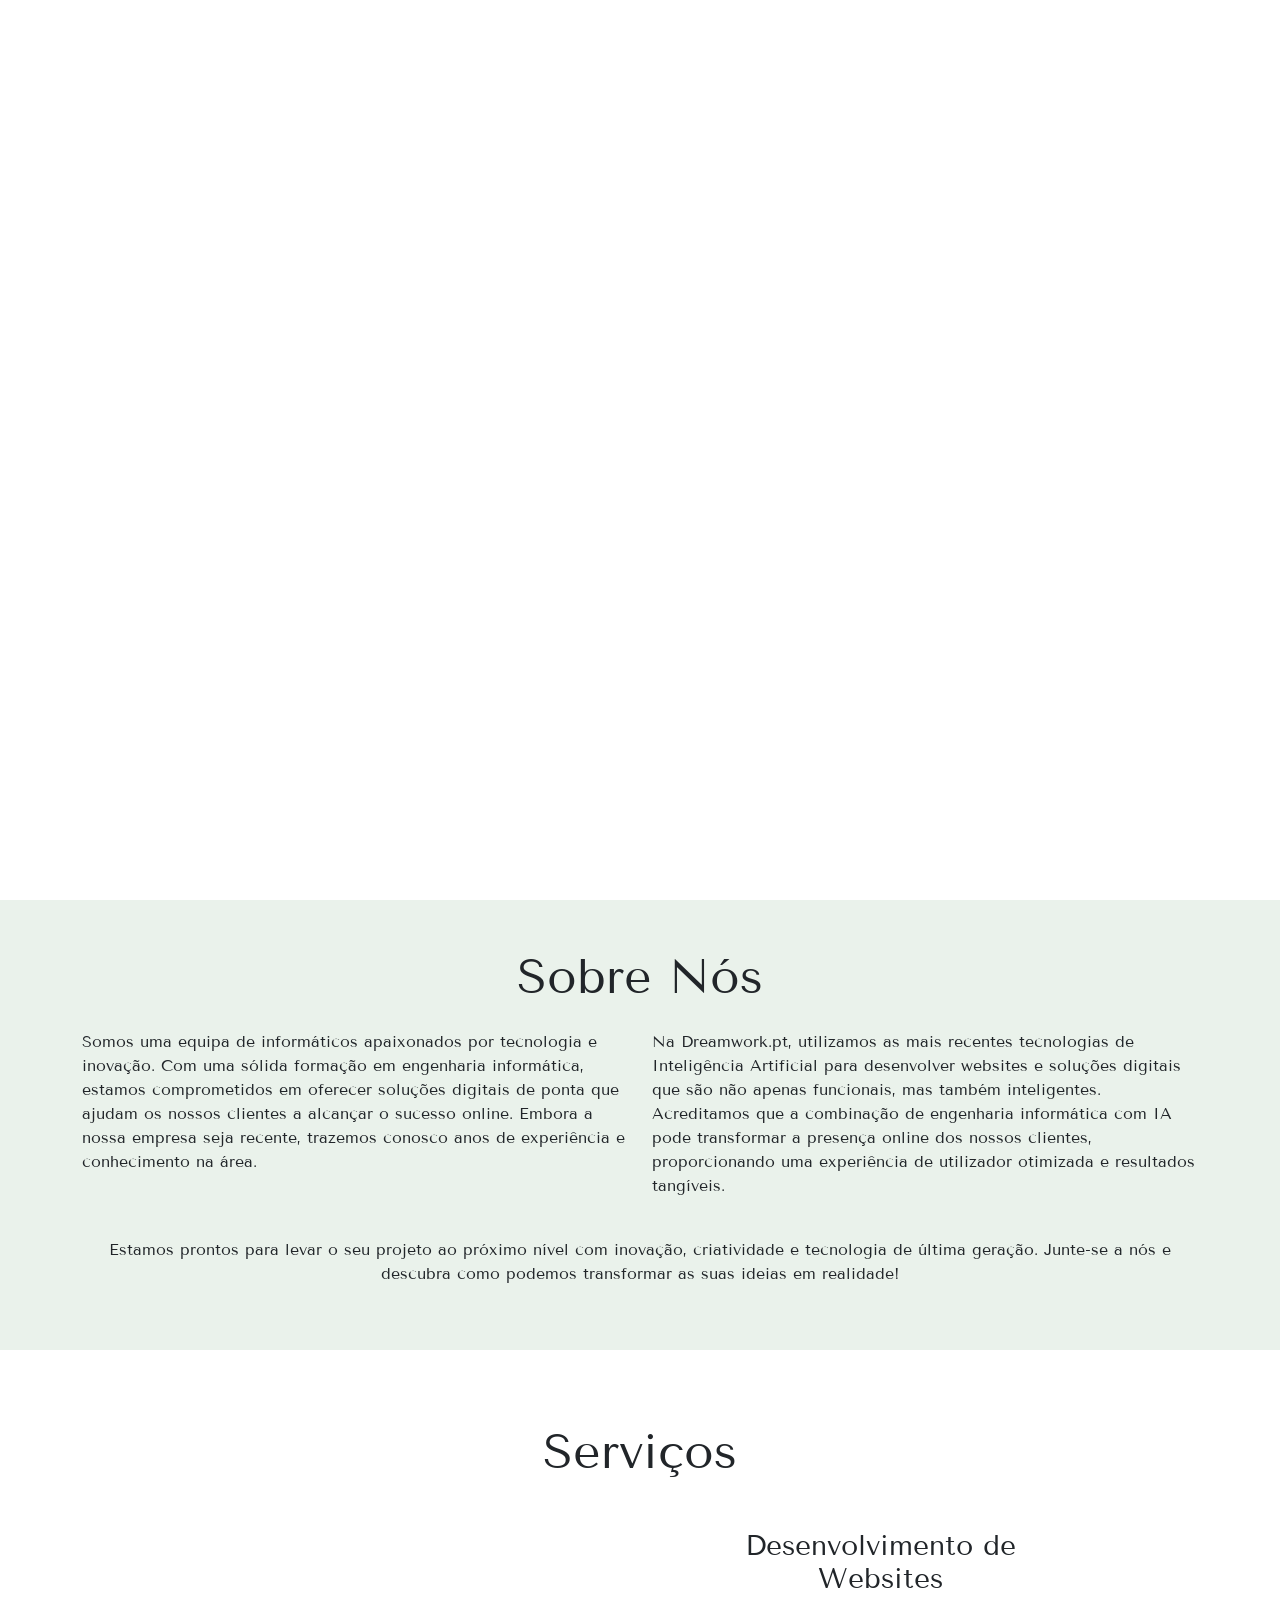
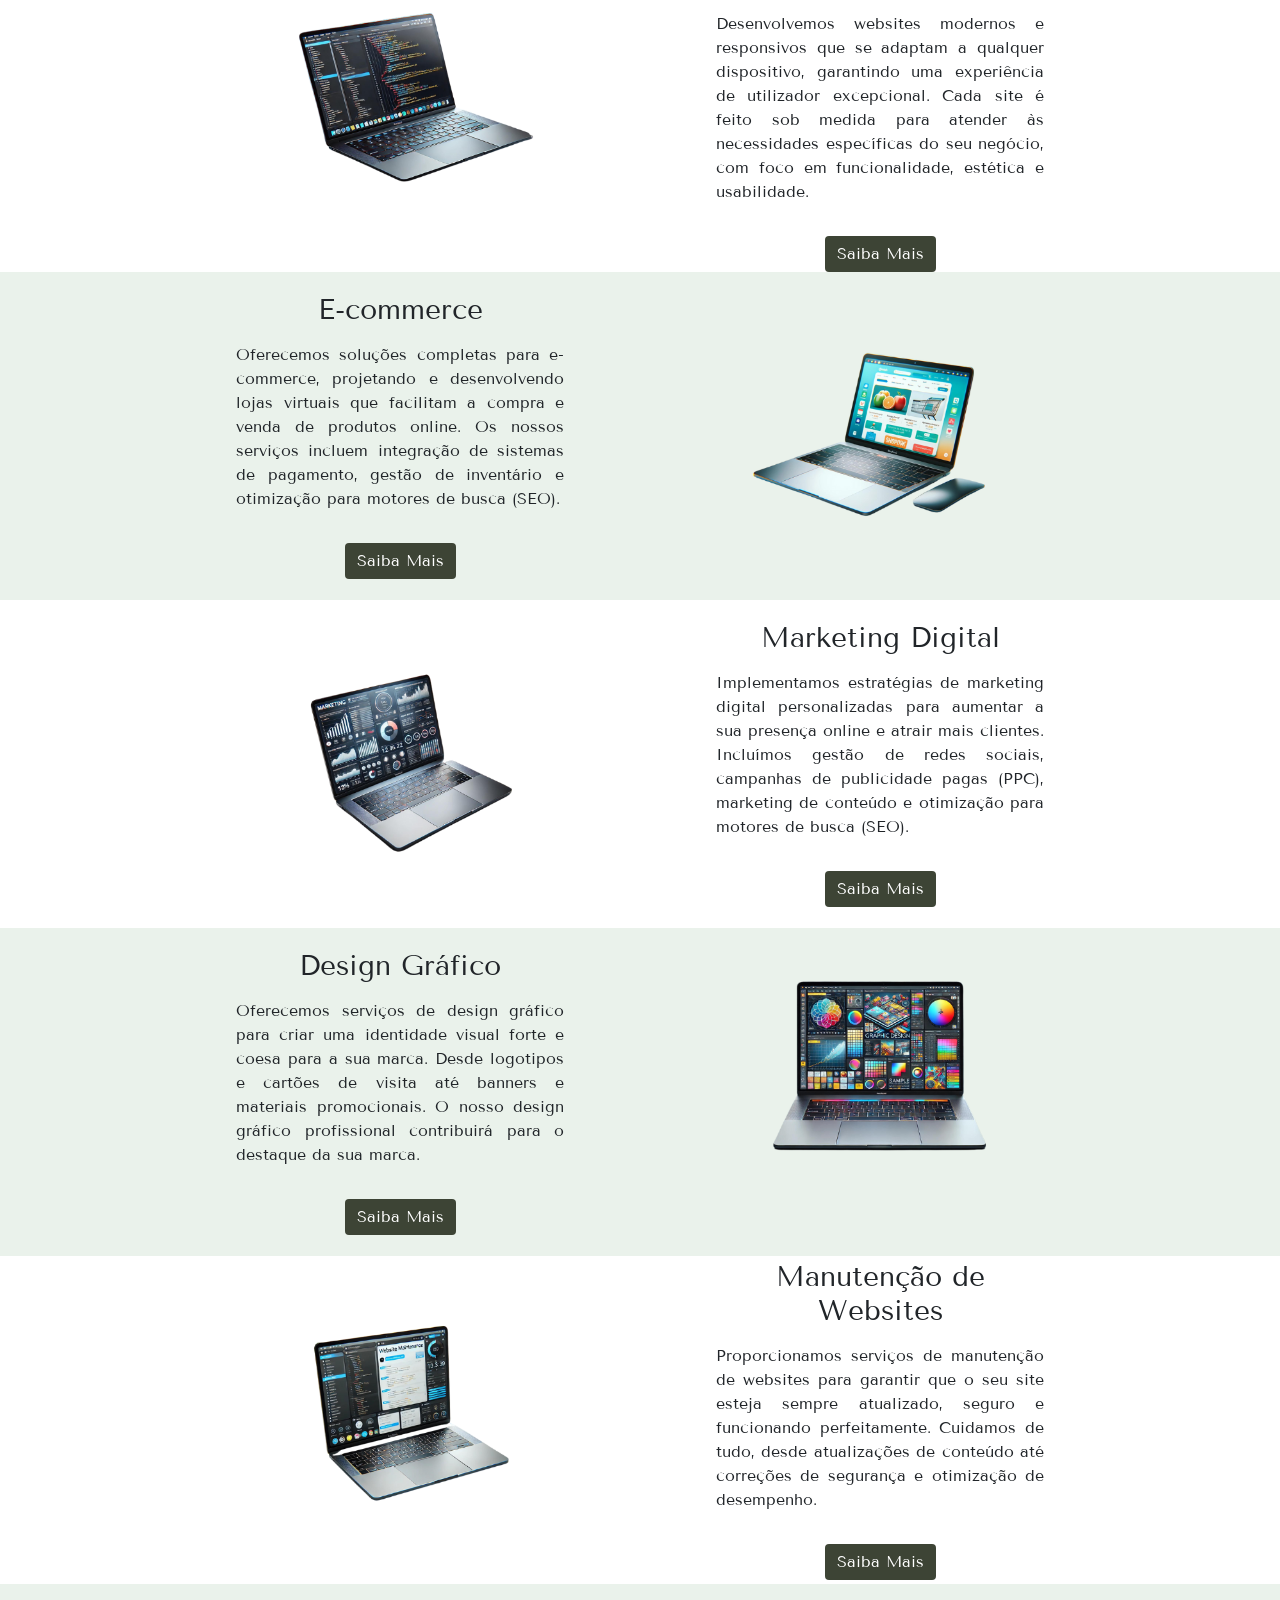
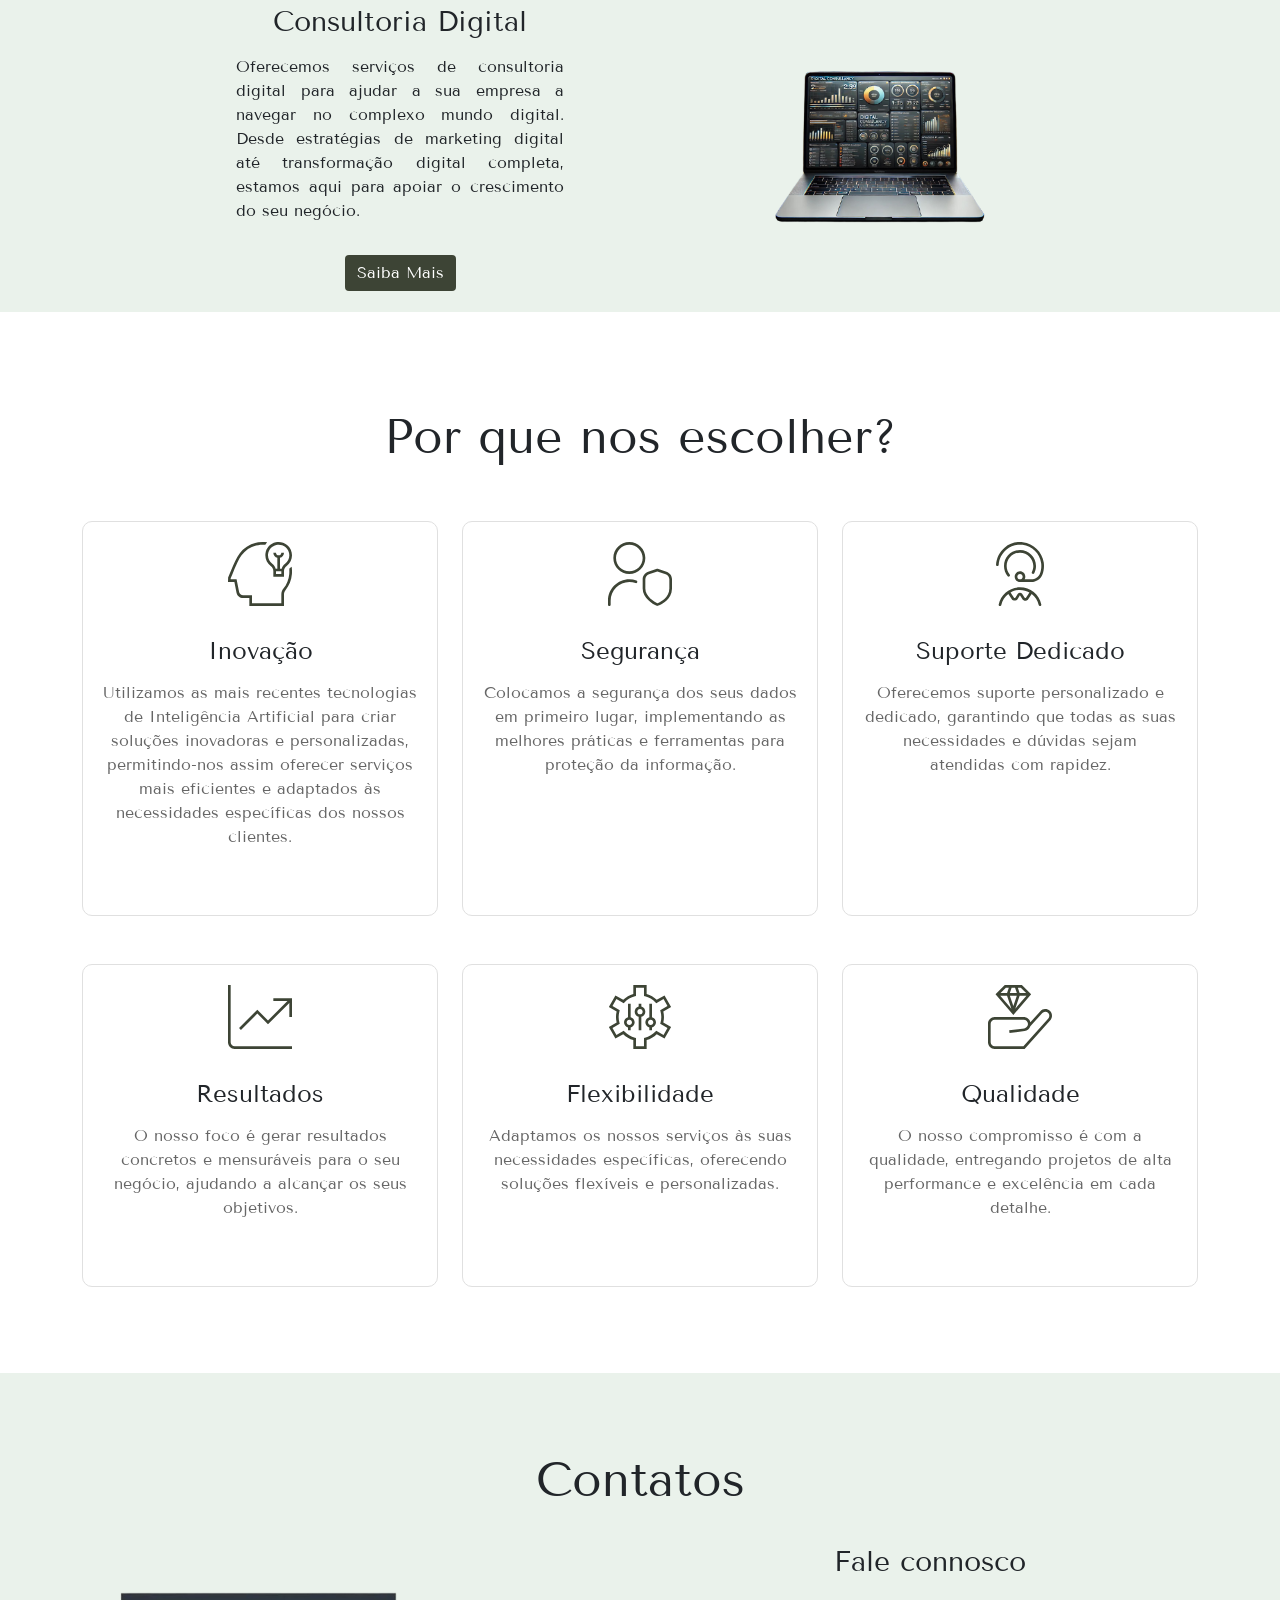
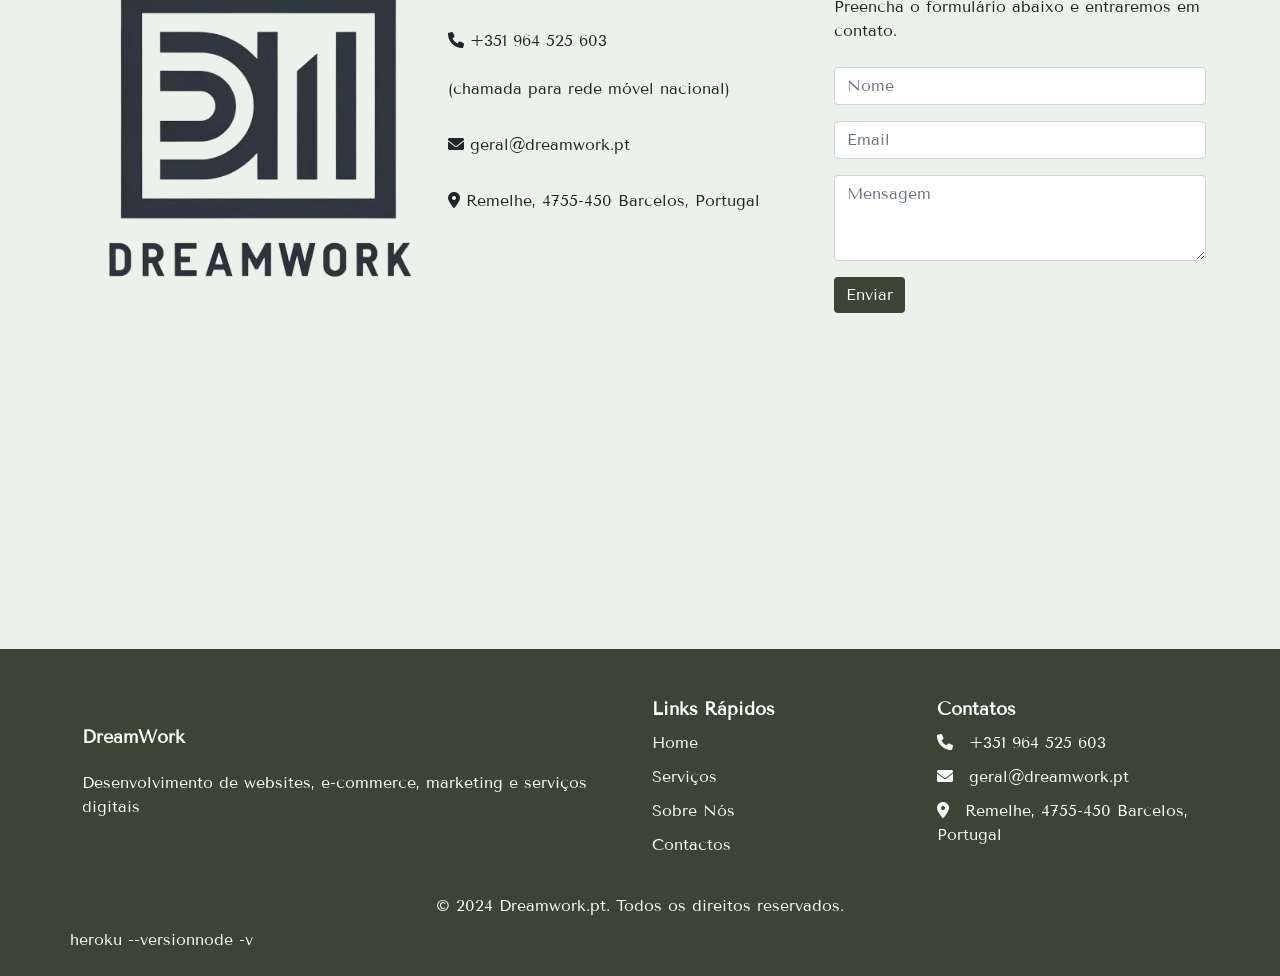
==== public/index.html @ a7d92b6b "Add files via upload" ====
<!DOCTYPE html>
<html lang="pt">
<head>
    <!-- Google tag (gtag.js) -->
    <script async src="https://www.googletagmanager.com/gtag/js?id=G-E460BXKVHP"></script>
    <script>
        window.dataLayer = window.dataLayer || [];
        function gtag(){dataLayer.push(arguments);}
        gtag('js', new Date());
        gtag('config', 'G-E460BXKVHP');
    </script>
    <meta charset="UTF-8">
    <meta name="viewport" content="width=device-width, initial-scale=1.0">
    <meta name="description" content="Desenvolvimento de websites, e-commerce, marketing e serviços digitais">
    <meta name="keywords" content="desenvolvimento web, serviços web, Dreamwork.pt, informática, Barcelos, engenharia informática, digital, serviços digitais">
    <meta name="author" content="dreamwork.pt">
    <title>Dreamwork.pt</title>
    <!-- Bootstrap CSS -->
    <link href="css/bootstrap.min.css" rel="stylesheet">
    <!-- FontAwesome CSS -->
    <link rel="stylesheet" href="https://cdnjs.cloudflare.com/ajax/libs/font-awesome/6.0.0-beta3/css/all.min.css">
    <!-- Google Fonts -->
    <link href="https://fonts.googleapis.com/css2?family=Tenor+Sans&display=swap" rel="stylesheet">
    <link rel="stylesheet" href="css/styles.css">
    <link rel="icon" href="img/favicon.ico" type="image/x-icon">
    <!-- EmailJS -->
    <script type="text/javascript" src="https://cdn.emailjs.com/dist/email.min.js"></script>
</head>
<body>
    <header class="navbar navbar-expand-lg navbar-light bg-light fixed-top">
        <div class="container-fluid">
            <a class="navbar-brand" href="#">
                <img src="img/logo.png" alt="Logo" style="height: 40px;">
            </a>
            <button class="navbar-toggler" type="button" data-toggle="collapse" data-target="#navbarNav" aria-controls="navbarNav" aria-expanded="false" aria-label="Toggle navigation">
                <span class="navbar-toggler-icon"></span>
            </button>
            <div class="collapse navbar-collapse" id="navbarNav">
                <ul class="navbar-nav">
                    <li class="nav-item">
                        <a class="nav-link" href="#home">Home</a>
                    </li>
                    <li class="nav-item">
                        <a class="nav-link" href="#about">Sobre Nós</a>
                    </li>
                    <li class="nav-item">
                        <a class="nav-link" href="#services">Serviços</a>
                    </li>
                    <li class="nav-item">
                        <a class="nav-link" href="#contact">Contactos</a>
                    </li>
                </ul>
            </div>
        </div>
    </header>

    <main>
        <section id="home" class="d-flex align-items-center justify-content-center">
            <video autoplay muted loop id="bg-video">
                <source src="video/landscape.mp4" type="video/mp4">
                O seu navegador não suporta o elemento de vídeo.
            </video>
            <div class="scroll-down">
                <a href="#about">
                    <i class="fa-solid fa-arrow-down"></i>
                </a>
            </div>
        </section>
        
        

        <section id="about" class="py-5">
            <div class="container">
                <h2 class="text-center mb-4">Sobre Nós</h2>
                <div class="row">
                    <div class="col-md-6">
                        <p>Somos uma equipa de informáticos apaixonados por tecnologia e inovação. Com uma sólida formação em engenharia informática, estamos comprometidos em oferecer soluções digitais de ponta que ajudam os nossos clientes a alcançar o sucesso online. Embora a nossa empresa seja recente, trazemos conosco anos de experiência e conhecimento na área.</p>
                    </div>
                    <div class="col-md-6">
                        <p>Na Dreamwork.pt, utilizamos as mais recentes tecnologias de Inteligência Artificial para desenvolver websites e soluções digitais que são não apenas funcionais, mas também inteligentes. Acreditamos que a combinação de engenharia informática com IA pode transformar a presença online dos nossos clientes, proporcionando uma experiência de utilizador otimizada e resultados tangíveis.</p>
                    </div>
                </div>
                <div class="row mt-4">
                    <div class="col-md-12 text-center">
                        <p>Estamos prontos para levar o seu projeto ao próximo nível com inovação, criatividade e tecnologia de última geração. Junte-se a nós e descubra como podemos transformar as suas ideias em realidade!</p>
                    </div>
                </div>
            </div>
        </section>

        <section id="services" class="py-5">
            <div class="">
                <h2 class="text-center mb-5">Serviços</h2>
                
                <!-- Desenvolvimento de Websites -->
                <div class="row align-items-center mb-5">
                    <div class="col-md-6">
                        <img src="img/websites.png" alt="Desenvolvimento de Websites" class="img-fluid">
                    </div>
                    <div class="col-md-6">
                        <div class="alinha-texto">
                            <h3 class="text-center">Desenvolvimento de Websites</h3>
                            <p>Desenvolvemos websites modernos e responsivos que se adaptam a qualquer dispositivo, garantindo uma experiência de utilizador excepcional. Cada site é feito sob medida para atender às necessidades específicas do seu negócio, com foco em funcionalidade, estética e usabilidade.</p>
                            <div class="text-center">
                                <a href="#contact" class="btn btn-custom mt-3">Saiba Mais</a>
                            </div>
                        </div>
                    </div>
                </div>
        
                <!-- E-commerce -->
                <div class="row align-items-center mb-5">
                    <div class="col-md-6 order-md-2">
                        <img src="img/ecommerce.png" alt="E-commerce" class="img-fluid">
                    </div>
                    <div class="col-md-6 order-md-1">
                        <div class="alinha-texto">
                            <h3 class="text-center">E-commerce</h3>
                            <p>Oferecemos soluções completas para e-commerce, projetando e desenvolvendo lojas virtuais que facilitam a compra e venda de produtos online. Os nossos serviços incluem integração de sistemas de pagamento, gestão de inventário e otimização para motores de busca (SEO).</p>
                            <div class="text-center">
                                <a href="#contact" class="btn btn-custom mt-3">Saiba Mais</a>
                            </div>
                        </div>
                    </div>
                </div>
        
                <!-- Marketing Digital -->
                <div class="row align-items-center mb-5">
                    <div class="col-md-6">
                        <img src="img/marketing.png" alt="Marketing Digital" class="img-fluid">
                    </div>
                    <div class="col-md-6">
                        <div class="alinha-texto">
                            <h3 class="text-center">Marketing Digital</h3>
                            <p>Implementamos estratégias de marketing digital personalizadas para aumentar a sua presença online e atrair mais clientes. Incluímos gestão de redes sociais, campanhas de publicidade pagas (PPC), marketing de conteúdo e otimização para motores de busca (SEO).</p>
                            <div class="text-center">
                                <a href="#contact" class="btn btn-custom mt-3">Saiba Mais</a>
                            </div>
                        </div>
                    </div>
                </div>
        
                <!-- Design Gráfico -->
                <div class="row align-items-center mb-5">
                    <div class="col-md-6 order-md-2">
                        <img src="img/design.png" alt="Design Gráfico" class="img-fluid">
                    </div>
                    <div class="col-md-6 order-md-1">
                        <div class="alinha-texto">
                            <h3 class="text-center">Design Gráfico</h3>
                            <p>Oferecemos serviços de design gráfico para criar uma identidade visual forte e coesa para a sua marca. Desde logotipos e cartões de visita até banners e materiais promocionais. O nosso design gráfico profissional contribuirá para o destaque da sua marca.</p>
                            <div class="text-center">
                                <a href="#contact" class="btn btn-custom mt-3">Saiba Mais</a>
                            </div>
                        </div>
                    </div>
                </div>
        
                <!-- Manutenção de Websites -->
                <div class="row align-items-center mb-5">
                    <div class="col-md-6">
                        <img src="img/tools.png" alt="Manutenção de Websites" class="img-fluid">
                    </div>
                    <div class="col-md-6">
                        <div class="alinha-texto">
                            <h3 class="text-center">Manutenção de Websites</h3>
                            <p>Proporcionamos serviços de manutenção de websites para garantir que o seu site esteja sempre atualizado, seguro e funcionando perfeitamente. Cuidamos de tudo, desde atualizações de conteúdo até correções de segurança e otimização de desempenho.</p>
                            <div class="text-center">
                                <a href="#contact" class="btn btn-custom mt-3">Saiba Mais</a>
                            </div>
                        </div>
                    </div>
                </div>
        
                <!-- Consultoria Digital -->
                <div class="row align-items-center mb-5">
                    <div class="col-md-6 order-md-2">
                        <img src="img/consultant.png" alt="Consultoria Digital" class="img-fluid">
                    </div>
                    <div class="col-md-6 order-md-1">
                        <div class="alinha-texto">
                            <h3 class="text-center">Consultoria Digital</h3>
                            <p>Oferecemos serviços de consultoria digital para ajudar a sua empresa a navegar no complexo mundo digital. Desde estratégias de marketing digital até transformação digital completa, estamos aqui para apoiar o crescimento do seu negócio.</p>
                            <div class="text-center">
                                <a href="#contact" class="btn btn-custom mt-3">Saiba Mais</a>
                            </div>
                        </div>
                    </div>
                </div>
            </div>
        </section>
        
        <!-- Seção Por Que Escolher-Nos -->
        <section id="why-choose-us" class="py-5">
            <div class="container">
                <h2 class="text-center">Por que nos escolher?</h2>
                <div class="row">
                    <div class="col-md-4 text-center">
                        <div class="feature">
                            <img src="img/innovation.svg" alt="Inovação" class="img-fluid mb-3" style="width: 64px;">
                            <h4>Inovação</h4>
                            <p>Utilizamos as mais recentes tecnologias de Inteligência Artificial para criar soluções inovadoras e personalizadas, permitindo-nos assim oferecer serviços mais eficientes e adaptados às necessidades específicas dos nossos clientes.</p>
                        </div>
                    </div>
                    <div class="col-md-4 text-center">
                        <div class="feature">
                            <img src="img/security.svg" alt="Segurança" class="img-fluid mb-3" style="width: 64px;">
                            <h4>Segurança</h4>
                            <p>Colocamos a segurança dos seus dados em primeiro lugar, implementando as melhores práticas e ferramentas para proteção da informação.</p>
                        </div>
                    </div>
                    <div class="col-md-4 text-center">
                        <div class="feature">
                            <img src="img/support.svg" alt="Suporte Dedicado" class="img-fluid mb-3" style="width: 64px;">
                            <h4>Suporte Dedicado</h4>
                            <p>Oferecemos suporte personalizado e dedicado, garantindo que todas as suas necessidades e dúvidas sejam atendidas com rapidez.</p>
                        </div>
                    </div>
                </div>
                <div class="row mt-5">
                    <div class="col-md-4 text-center">
                        <div class="feature">
                            <img src="img/results.svg" alt="Resultados" class="img-fluid mb-3" style="width: 64px;">
                            <h4>Resultados</h4>
                            <p>O nosso foco é gerar resultados concretos e mensuráveis para o seu negócio, ajudando a alcançar os seus objetivos.</p>
                        </div>
                    </div>
                    <div class="col-md-4 text-center">
                        <div class="feature">
                            <img src="img/flexibility.svg" alt="Flexibilidade" class="img-fluid mb-3" style="width: 64px;">
                            <h4>Flexibilidade</h4>
                            <p>Adaptamos os nossos serviços às suas necessidades específicas, oferecendo soluções flexíveis e personalizadas.</p>
                        </div>
                    </div>
                    <div class="col-md-4 text-center">
                        <div class="feature">
                            <img src="img/quality.svg" alt="Qualidade" class="img-fluid mb-3" style="width: 64px;">
                            <h4>Qualidade</h4>
                            <p>O nosso compromisso é com a qualidade, entregando projetos de alta performance e excelência em cada detalhe.</p>
                        </div>
                    </div>
                </div>
            </div>
        </section>

        <section id="contact" class="">
            <div class="container">
                <h2 class="text-center">Contatos</h2>
                <!-- Primeira linha: Três colunas -->
                <div class="row align-items-center">
                    <!-- Primeira coluna: Logo grande -->
                    <div class="col-md-4 text-center">
                        <img src="img/logo_grande.png" alt="Logo Grande" class="logo-grande">
                    </div>
                    <!-- Segunda coluna: Detalhes de contacto -->
                    <div class="col-md-4 text-left">
                        <div class="row">
                            <div class="col-12">
                                <p class="contact-detail"><i class="fas fa-phone"></i> +351 964 525 603</p>
                                <p class="contact-detail">(chamada para rede móvel nacional)</p>
                            </div>
                            <div class="col-12">
                                <p class="contact-detail"><i class="fas fa-envelope"></i> geral@dreamwork.pt</p>
                            </div>
                            <div class="col-12">
                                <p class="contact-detail"><i class="fas fa-map-marker-alt"></i> Remelhe, 4755-450 Barcelos, Portugal</p>
                            </div>
                        </div>
                    </div>
                    <!-- Terceira coluna: Formulário de contacto -->
                    <div class="col-md-4 p-1">
                        <h3>Fale connosco</h3>
                        <p>Preencha o formulário abaixo e entraremos em contato.</p>
                        <form id="contactForm">
                            <div class="mb-3">
                                <input type="text" class="form-control" id="name" name="name" placeholder="Nome" required>
                            </div>
                            <div class="mb-3">
                                <input type="email" class="form-control" id="email" name="email" placeholder="Email" required>
                            </div>
                            <div class="mb-3">
                                <textarea class="form-control" id="message" name="message" rows="3" placeholder="Mensagem" required></textarea>
                            </div>
                            <button type="submit" class="btn btn-primary btn-custom">Enviar</button>
                        </form>
                    </div>
                </div>
                <!-- Segunda linha: Google Maps -->
            </div>
            <div class="row no-gutters">
                <div id="map" style="height: 300px; width: 100%;"></div>
            </div>
        </section>

        <!-- Rodapé -->
        <footer class="text-white py-4">
            <div class="container">
                <div class="row">
                    <div class="col-md-6 mb-3 mb-md-0 text-left">
                        <h5>DreamWork</h5>
                        <p>Desenvolvimento de websites, e-commerce, marketing e serviços digitais</p>
                    </div>
                    <div class="col-md-3 mb-3 mb-md-0">
                        <h5>Links Rápidos</h5>
                        <ul class="list-unstyled">
                            <li><a href="#home" class="text-white">Home</a></li>
                            <li><a href="#services" class="text-white">Serviços</a></li>
                            <li><a href="#about" class="text-white">Sobre Nós</a></li>
                            <li><a href="#contact" class="text-white">Contactos</a></li>
                        </ul>
                    </div>
                    <div class="col-md-3">
                        <h5>Contatos</h5>
                        <ul class="list-unstyled">
                            <li><i class="fas fa-phone"></i> +351 964 525 603</li>
                            <li><i class="fas fa-envelope"></i> geral@dreamwork.pt</li>
                            <li><i class="fas fa-map-marker-alt"></i> Remelhe, 4755-450 Barcelos, Portugal</li>
                        </ul>
                    </div>
                </div>
                <div class="row mt-3">
                    <div class="col-12 text-center">
                        <p>&copy; 2024 Dreamwork.pt. Todos os direitos reservados.</p>
                    </div>heroku --versionnode -v
                </div>
            </div>
        </footer>
    </main>

    <script src="js/scripts.js"></script>
    <!-- Incluindo bibliotecas JavaScript necessárias -->
    <script src="https://code.jquery.com/jquery-3.5.1.slim.min.js"></script>
    <script src="https://cdn.jsdelivr.net/npm/@popperjs/core@2.9.2/dist/umd/popper.min.js"></script>
    <script src="https://stackpath.bootstrapcdn.com/bootstrap/4.5.2/js/bootstrap.min.js"></script>
</body>
</html>
---- public/css/styles.css ----
/* Estilos Gerais */
body {
    font-family: 'Tenor Sans', sans-serif;
    margin: 0;
    padding: 0;
    overflow-x: hidden; /* Evita scroll horizontal */
}

header {
    width: 100%;
    top: 0;
    z-index: 1000;
    position: fixed;
    transition: top 0.3s, opacity 0.3s ease-in-out;
    opacity: 0; /* Oculta a barra de navegação inicialmente */
    pointer-events: none; /* Evita que o usuário interaja com a barra de navegação quando ela está oculta */
}

header.visible {
    opacity: 1; /* Mostra a barra de navegação quando visível */
    pointer-events: all; /* Permite a interação com a barra de navegação quando visível */
}

header.hidden {
    top: -100px; /* Altura da navbar */
    opacity: 0; /* Oculta a barra de navegação quando não visível */
    pointer-events: none; /* Evita que o usuário interaja com a barra de navegação quando ela está oculta */
}

.navbar .navbar-brand {
    display: flex;
    align-items: center;
    margin-left: 0; /* Ajusta o logo para a esquerda */
}

.navbar .navbar-collapse {
    justify-content: left;
}


main {
    padding-top: 56px; /* Altura da barra de navegação */
}

#home {
    height: 100vh;
    overflow: hidden;
    margin-top: -56px; /* Corrige a posição do vídeo */
}

#bg-video {
    position: absolute;
    top: 0;
    left: 0;
    width: 100%;
    height: 100%;
    object-fit: cover;
    z-index: -1; /* Coloca o vídeo atrás do conteúdo */
}

.video-overlay {
    position: absolute;
    top: 0;
    left: 0;
    width: 100%;
    height: 100%;
    display: flex;
    align-items: center;
    justify-content: center;
    color: white;
    text-shadow: 0 0 10px rgba(0, 0, 0, 0.7);
}

.scroll-down {
    position: absolute;
    bottom: 20px;
    left: 50%;
    transform: translateX(-50%);
    z-index: 1;
}

.scroll-down img {
    width: 30px;
    height: 30px;
}

.scroll-down i {
    font-size: 35px;
    color: white;
}

h2 {
    font-size: 3em; /* Ajuste este valor conforme necessário */
}

/* ABOUT */
#about {
    background-color: #eaf2eb;
    padding: 80px 40px;
    margin: 0;
}

/* SERVIÇOS */
#services {
    margin-top: 2%;
    margin-bottom: 0;
    padding-bottom: 0;
    border: none;
}

#services .row:nth-child(odd) {
    background-color: #eaf2eb;
    margin: 0 !important;
}

#services .row:nth-child(even) {
    background-color: #ffffff;
    margin: 0 !important;
}

#services .row:nth-child(odd) .alinha-texto {
    padding-left: 14rem; /* Espaçamento à esquerda para linhas ímpares */
    padding-right: 4rem;  /* Espaçamento à direita para linhas ímpares */
    text-align: justify;
}

#services .row:nth-child(even) .alinha-texto {
    padding-left: 4rem;  /* Espaçamento à esquerda para linhas pares */
    padding-right: 14rem; /* Espaçamento à direita para linhas pares */
    text-align: justify;
}

.alinha-texto h3 {
    margin-bottom: 1rem; /* Adiciona margem inferior ao título */
}

.alinha-texto p {
    margin-top: 1rem; /* Adiciona margem superior ao parágrafo */
}

/* Padding adjustments for images in service text */
#services .row:nth-child(odd) .col-md-6 img {
    padding-left: 4rem;
    padding-right: 14rem;
}

#services .row:nth-child(even) .col-md-6 img {
    padding-left: 14rem;
    padding-right: 4rem;
}

/* Ensure full width for sections */
#services .row {
    width: 100%;
    margin: 0  !important;
}

/* Custom button color */
.btn-custom {
    background-color: #3d4435;
    color: #ffffff;
    border: none;
}

.btn-custom:hover {
    background-color: #2e3329;
    color: #ffffff;
}

/* WHY CHOOSE US */
#why-choose-us {
    margin-bottom: 3%; /* Aumenta a distância entre o fim da seção e a próxima */
}

#why-choose-us .feature {
    padding: 20px;
    border: 1px solid #e0e0e0;
    border-radius: 10px;
    background-color: #fff;
    margin-bottom: 30px;
    transition: transform 0.3s ease;
    display: flex;
    flex-direction: column;
    justify-content: center;
    align-items: center;
    text-align: center;
    height: 100%;
}

#why-choose-us .feature:hover {
    transform: translateY(-10px);
}

#why-choose-us .feature .icon {
    width: 64px;
    fill: #3d4435; /* Aplica a cor de referência aos ícones SVG */
}

#why-choose-us h4 {
    margin-top: 15px;
    margin-bottom: 15px;
}

#why-choose-us p {
    color: #666;
    flex-grow: 1;
}

#why-choose-us .row {
    display: flex;
    flex-wrap: wrap;
}

#why-choose-us h2 {
    margin-bottom: 5%; 
}

/* CONTACT */
#contact {
    background-color: #eaf2eb;
    margin-bottom: 0; 
    padding-bottom: 0; 
}

#contact h2 {
    padding-top: 7%;
    margin-bottom: 2rem; /* Ajusta o espaçamento inferior do título */
}

#contact .row.align-items-center {
    display: flex;
    justify-content: space-around;
    align-items: center;
    margin-bottom: 2rem; /* Ajusta o espaçamento na parte inferior da primeira linha */
}

#contact .contact-detail {
    font-size: 1rem; /* Ajusta o tamanho da fonte para um valor menor */
    margin: 0.5rem 0; /* Adiciona margem superior e inferior */
}

#contact .logo-grande {
    height: 300px; /* Define o tamanho do logo */
}

#contact .col-md-4 h3 {
    margin-bottom: 1rem;
}

#contact .col-md-4 p {
    margin-bottom: 1.5rem;
}

/* Ajustes para margens laterais pequenas */
#contact .row > [class*='col-'] {
    padding-left: 5px; /* Margem lateral esquerda pequena */
    padding-right: 5px; /* Margem lateral direita pequena */
}

/* Removido padding das colunas anteriores */
#contact .col-md-7 {
    padding-right: 0;
}

#contact .col-md-5 {
    padding-left: 0;
}

gmp-map {
    height: 400px;
    width: 100%;
}

#map {
    padding-top: 10%;
}

/* FOOTER */
footer {
    margin-top: 0; /* Remove a margem superior do rodapé */
    background-color: #3d4435; 
    color: #fff; /* Cor do texto do rodapé */
}

footer h5 {
    font-weight: bold; /* Torna o texto do h5 em negrito */
    font-size: 18px; /* Ajusta o tamanho da fonte do h5 */
    margin-bottom: 4%; /* Espaçamento inferior do h5 */
    margin-top: 10%;
}

footer p {
    margin-top: 5px; /* Reduz o espaçamento superior */
    margin-bottom: 10px; /* Espaçamento inferior do parágrafo */
}

footer ul {
    padding-left: 0; /* Remove padding à esquerda da lista */
    list-style: none; /* Remove o estilo de lista */
}

footer ul li {
    margin-bottom: 10px; /* Espaçamento inferior dos itens da lista */
}

footer ul li a {
    color: #fff; /* Cor do texto dos links */
    text-decoration: none; /* Remove sublinhado dos links */
    transition: color 0.3s ease; /* Transição suave para mudança de cor */
}

footer ul li a:hover {
    color: #adb5bd; /* Cor dos links ao passar o mouse */
}

footer .fas {
    margin-right: 10px; /* Espaçamento à direita dos ícones */
}

@media (max-width: 767.98px) {
    footer .text-left {
        text-align: center !important; /* Centraliza o texto no rodapé em dispositivos móveis */
    }
}

/* Media Queries para Responsividade */
@media (max-width: 767.98px) {
    body {
        padding: 0 5px; /* Reduz a margem lateral */
    }

    header, nav, footer {
        text-align: center;
    }

    h1, h2, h3, h4, h5, h6 {
        font-size: 1.2em;
    }

    .row {
        flex-direction: column;
    }

    img, iframe {
        max-width: 100%;
        height: auto;
    }

    /* Ajustes específicos para cada seção */

    /* ABOUT */
    #about {
        padding: 20px 5px; /* Reduz o padding */
    }

    /* SERVIÇOS */
    #services .row:nth-child(odd) .alinha-texto,
    #services .row:nth-child(even) .alinha-texto {
        padding-left: 5px; /* Reduz o padding */
        padding-right: 5px; /* Reduz o padding */
    }

    #services .row:nth-child(odd) .col-md-6 img,
    #services .row:nth-child(even) .col-md-6 img {
        padding-left: 0;
        padding-right: 0;
    }

    /* WHY CHOOSE US */
    #why-choose-us .feature {
        margin-bottom: 15px;
    }

    #why-choose-us .row {
        flex-direction: column;
    }

    /* CONTACT */
    #contact .row > [class*='col-'] {
        padding-left: 5px; /* Reduz o padding */
        padding-right: 5px; /* Reduz o padding */
    }

    #contact .col-md-7, 
    #contact .col-md-5 {
        padding-left: 0;
        padding-right: 0;
    }
}

/* Media Queries para telas menores */
@media (max-width: 576px) {
    body{
        padding: 0%;
    }

    h2{
        font-size: 2.5em;
    }

    h3{
        font-size: 1.5em;
    }
    #home{
        height: 25.2vh;
        
    }

    #about {
        padding-top: 15%;
        text-align: justify;
        margin-left: 0px !important;
    }

    #bg-video {
        position: absolute;
        top: -20%;
        left: 0;
        width: 100%;
        height: 65%;
        object-fit: contain;
    }

    .scroll-down {
        display: none; /* Oculta a seta de rolagem em ecrãs pequenos */
    }

    /* Ajustes específicos para a seção dos serviços */
    #services .row {
        margin: 0 !important; /* Remove margens */
        padding: 20px;
    }

    #services .col-md-6.order-md1 .col-md-6.order-md2{
        margin-left: 0% !important;
        margin-right: 0% !important;
    }

    /* Ajustar os ícones de contato */
    #contact  {
        padding: 20px; /* Adiciona padding para afastar os ícones das bordas */
    }

    #contact  .logo-grande{
        padding-bottom: 40px; /* Adiciona padding para afastar os ícones das bordas */
    }

    .navbar-nav {
        margin-left: 0; /* Remove o margin-left em telas pequenas para centralizar os itens */
        text-align: left;
    }

    .navbar-nav .nav-item {
        margin-right: 0; /* Remove o margin-right em telas pequenas */
    }
}
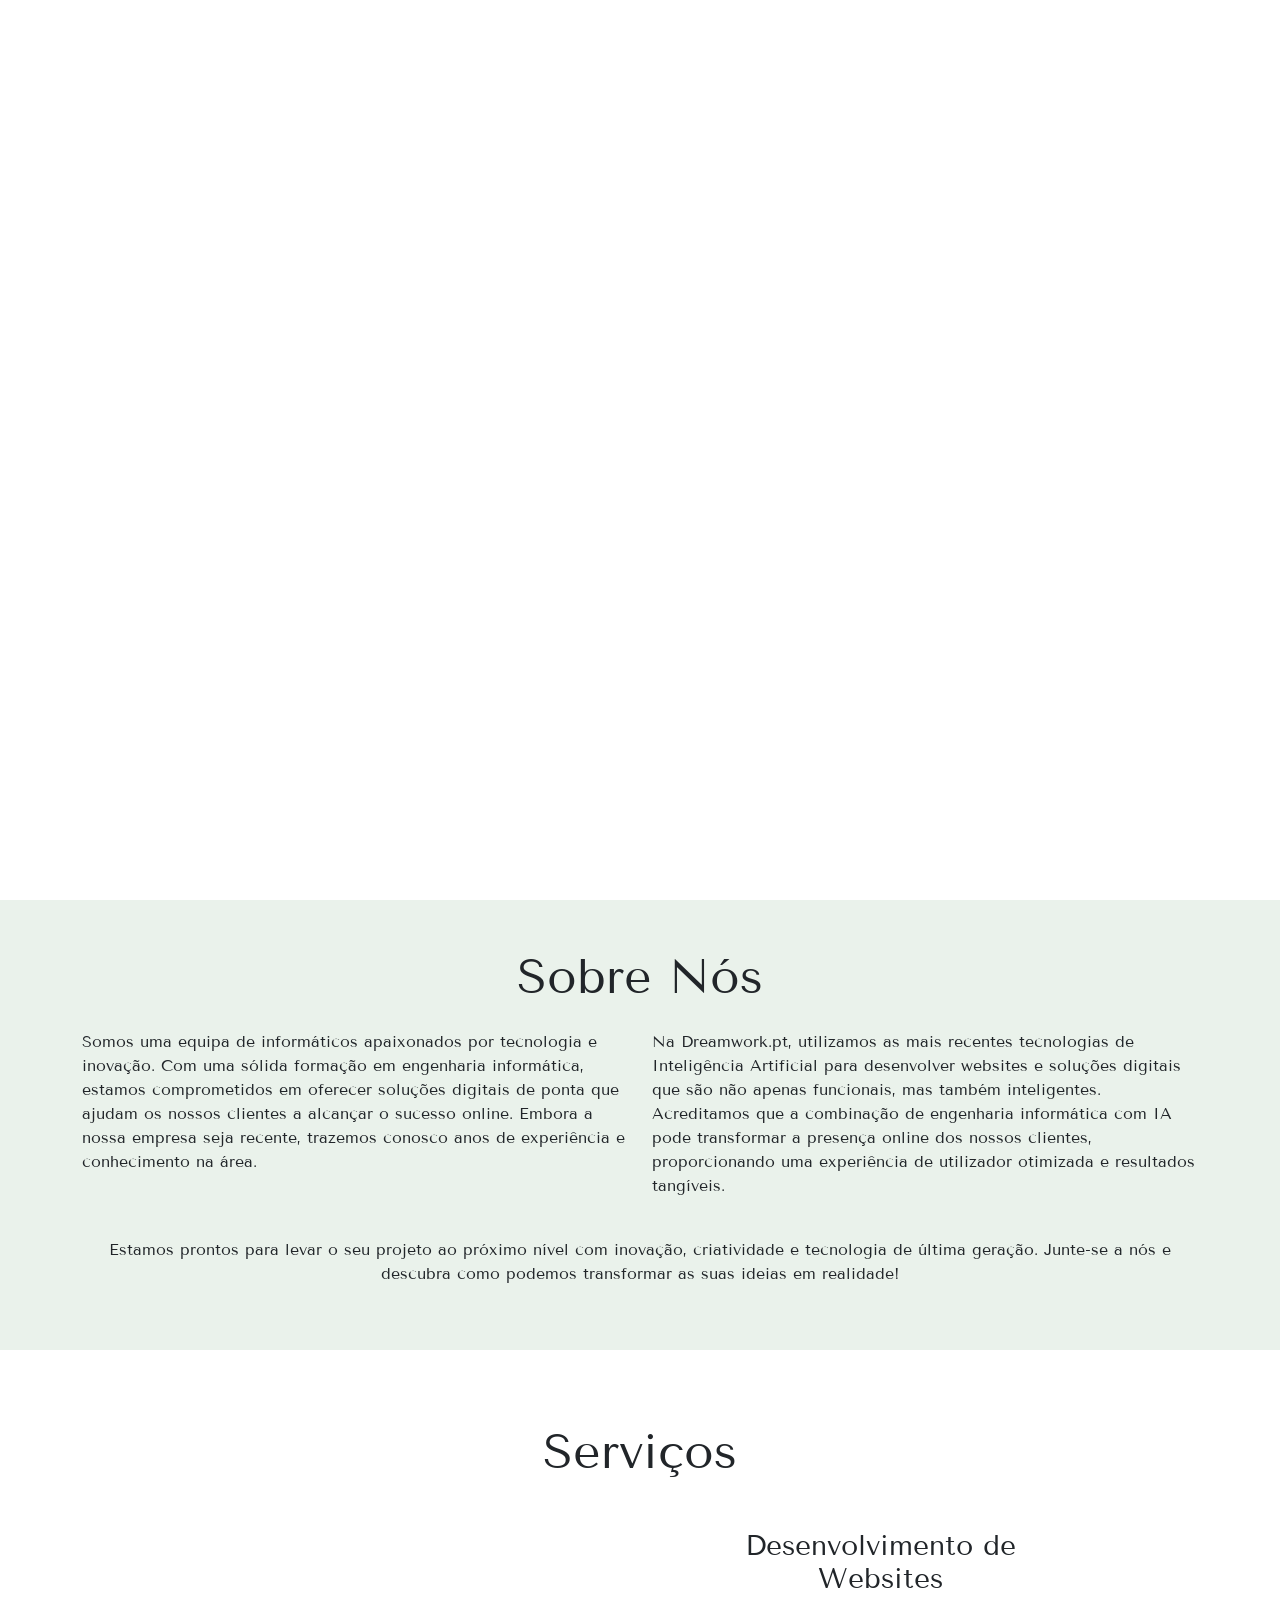
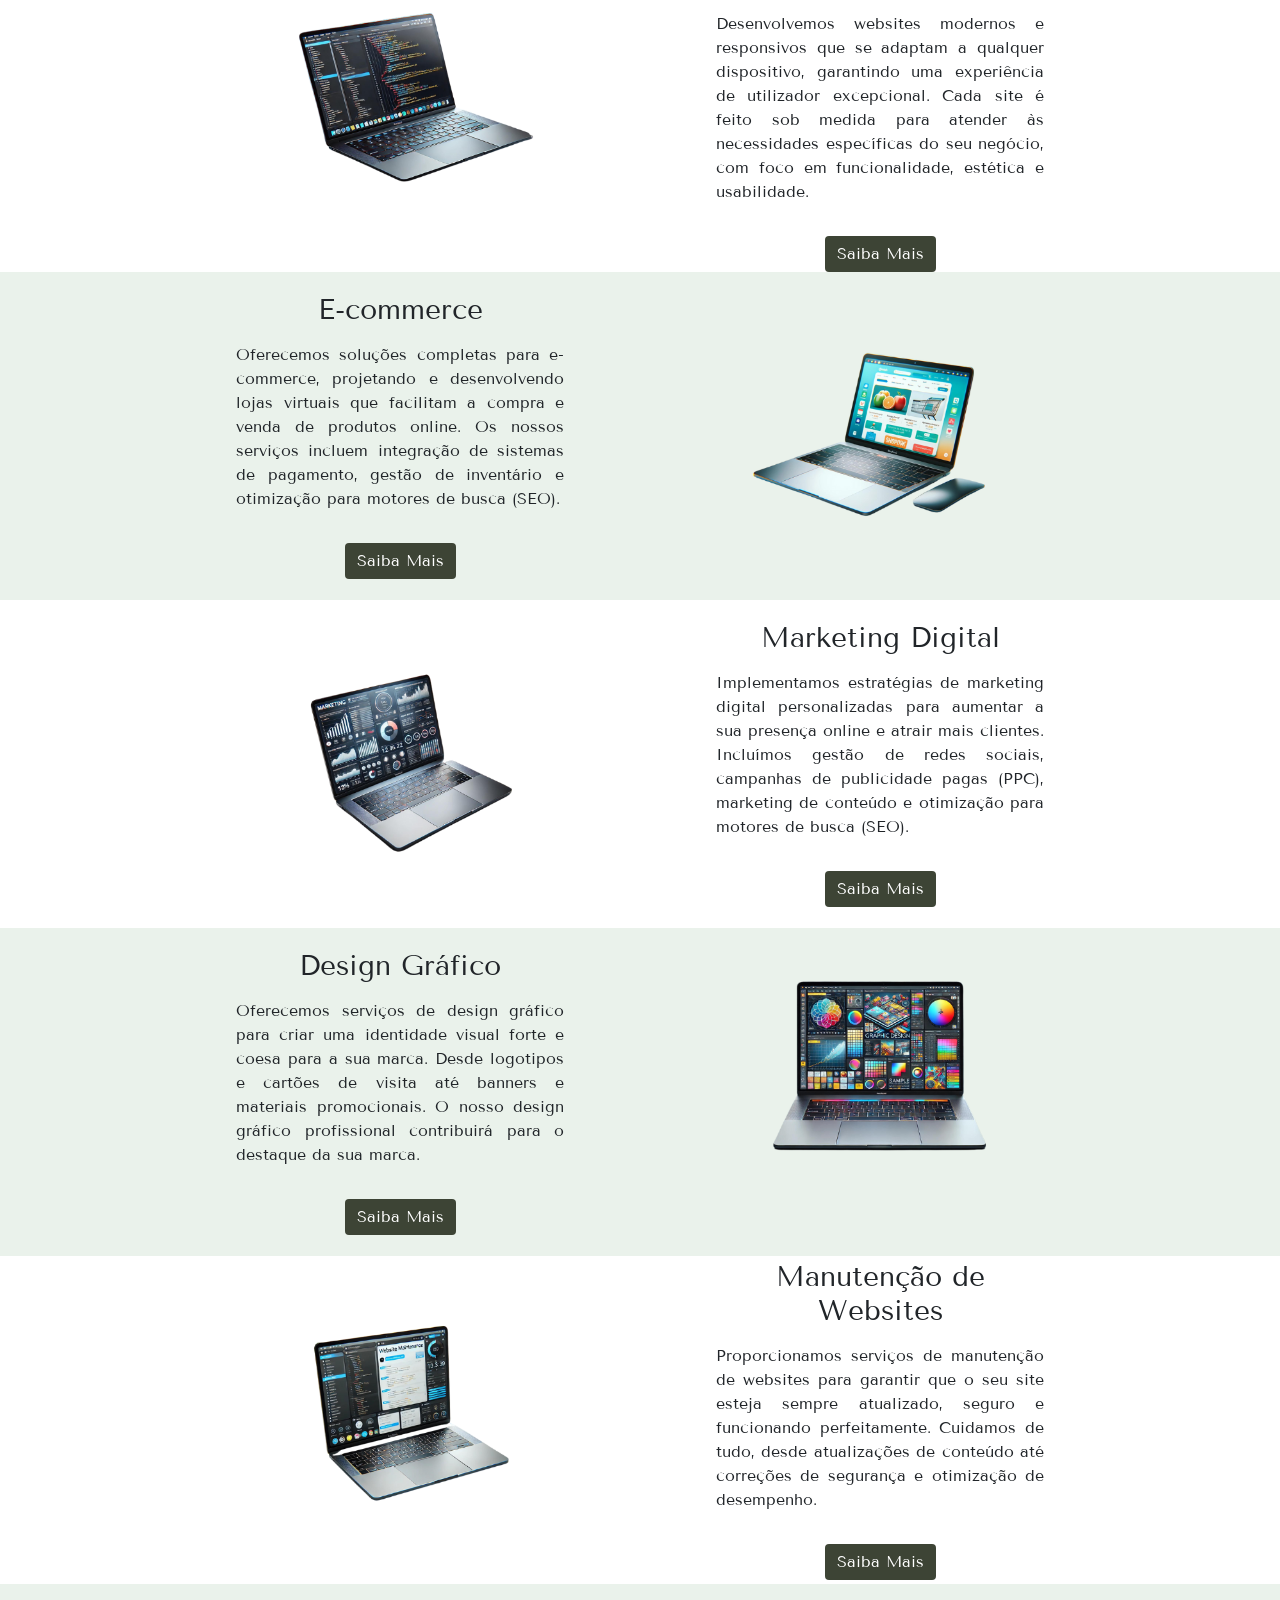
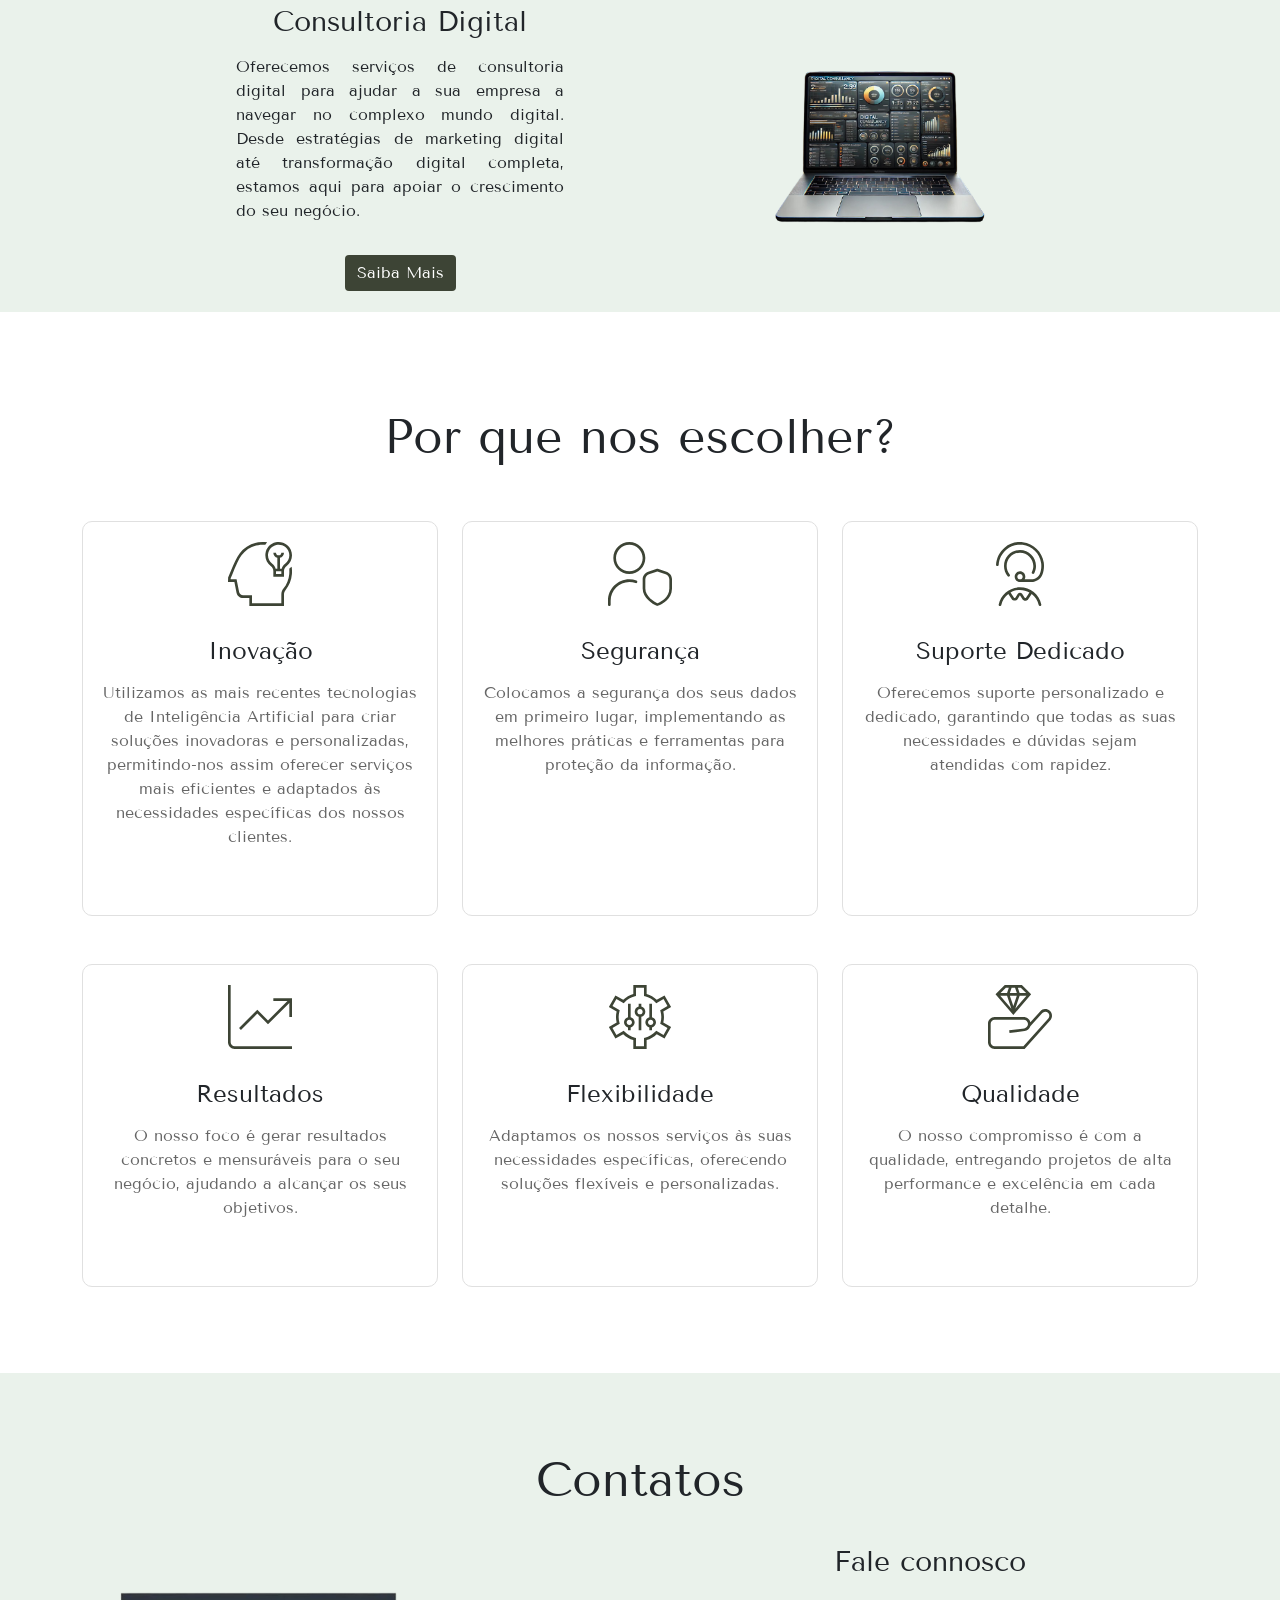
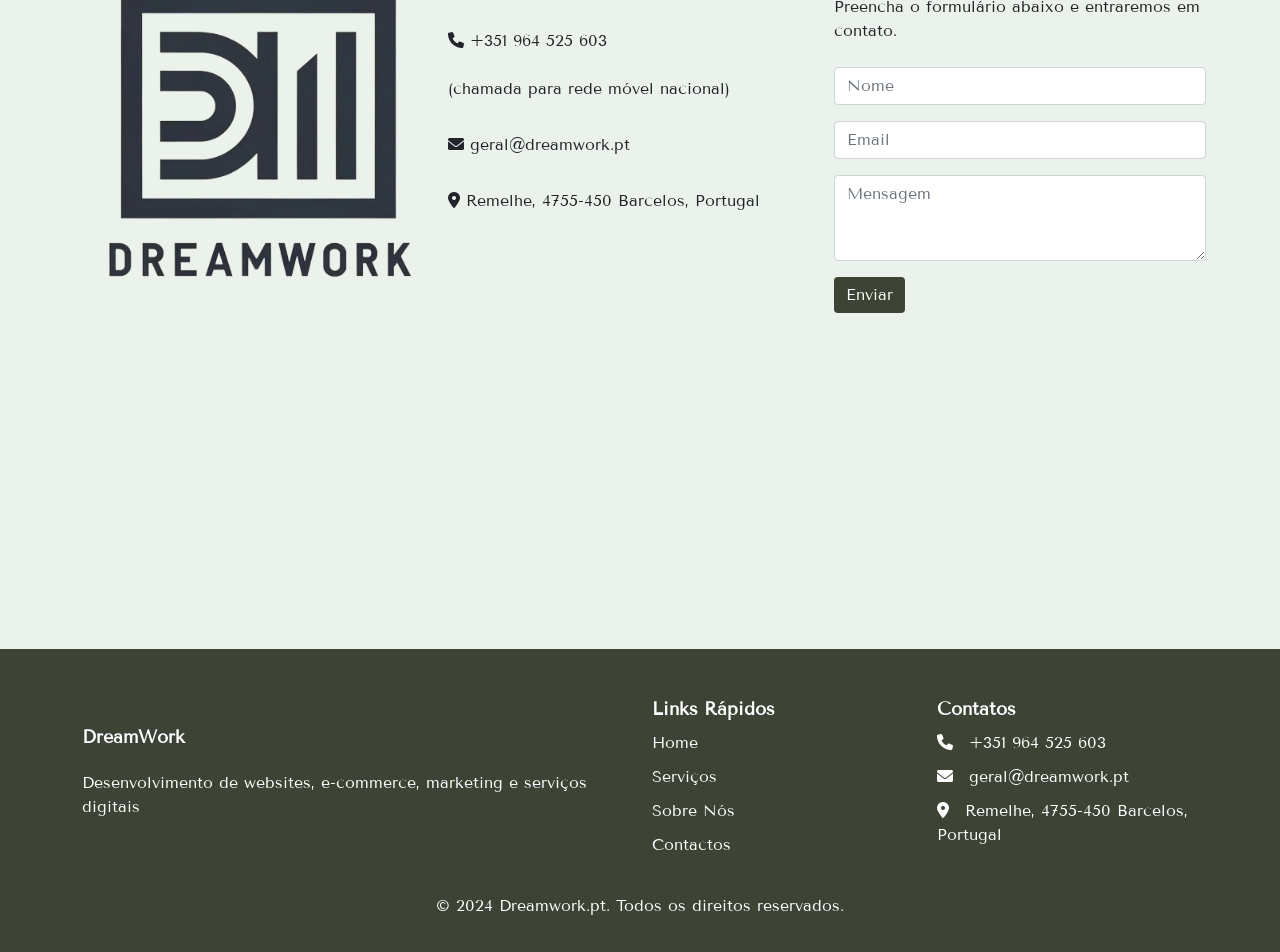
==== commit 3008fbdf: "Add files via upload" ====
--- a/public/index.html
+++ b/public/index.html
@@ -1,6 +1,12 @@
 <!DOCTYPE html>
 <html lang="pt">
 <head>
+    <meta charset="UTF-8">
+    <meta name="viewport" content="width=device-width, initial-scale=1.0">
+    <meta name="description" content="Desenvolvimento de websites, e-commerce, marketing e serviços digitais.">
+    <meta name="keywords" content="desenvolvimento web, serviços web, Dreamwork.pt, informática, Barcelos, engenharia informática, digital, serviços digitais">
+    <meta name="author" content="dreamwork.pt">
+    <title>Dreamwork.pt - Desenvolvimento de Websites</title>
     <!-- Google tag (gtag.js) -->
     <script async src="https://www.googletagmanager.com/gtag/js?id=G-E460BXKVHP"></script>
     <script>
@@ -9,12 +15,29 @@
         gtag('js', new Date());
         gtag('config', 'G-E460BXKVHP');
     </script>
-    <meta charset="UTF-8">
-    <meta name="viewport" content="width=device-width, initial-scale=1.0">
-    <meta name="description" content="Desenvolvimento de websites, e-commerce, marketing e serviços digitais">
-    <meta name="keywords" content="desenvolvimento web, serviços web, Dreamwork.pt, informática, Barcelos, engenharia informática, digital, serviços digitais">
-    <meta name="author" content="dreamwork.pt">
-    <title>Dreamwork.pt</title>
+    <!-- JSON-LD para dados estruturados -->
+    <script type="application/ld+json">
+    {
+      "@context": "https://schema.org",
+      "@type": "Article",
+      "headline": "Dreamwork.pt - Desenvolvimento de Websites",
+      "author": {
+        "@type": "Person",
+        "name": "Dreamwork.pt"
+      },
+      "datePublished": "2024-06-26",
+      "image": "https://dreamwork.pt/img/logo.png",
+      "publisher": {
+        "@type": "Organization",
+        "name": "Dreamwork.pt",
+        "logo": {
+          "@type": "ImageObject",
+          "url": "https://dreamwork.pt/img/logo.png"
+        }
+      },
+      "description": "Desenvolvimento de websites, e-commerce, marketing e serviços digitais."
+    }
+    </script>
     <!-- Bootstrap CSS -->
     <link href="css/bootstrap.min.css" rel="stylesheet">
     <!-- FontAwesome CSS -->
@@ -321,7 +344,7 @@
                 <div class="row mt-3">
                     <div class="col-12 text-center">
                         <p>&copy; 2024 Dreamwork.pt. Todos os direitos reservados.</p>
-                    </div>heroku --versionnode -v
+                    </div>
                 </div>
             </div>
         </footer>
